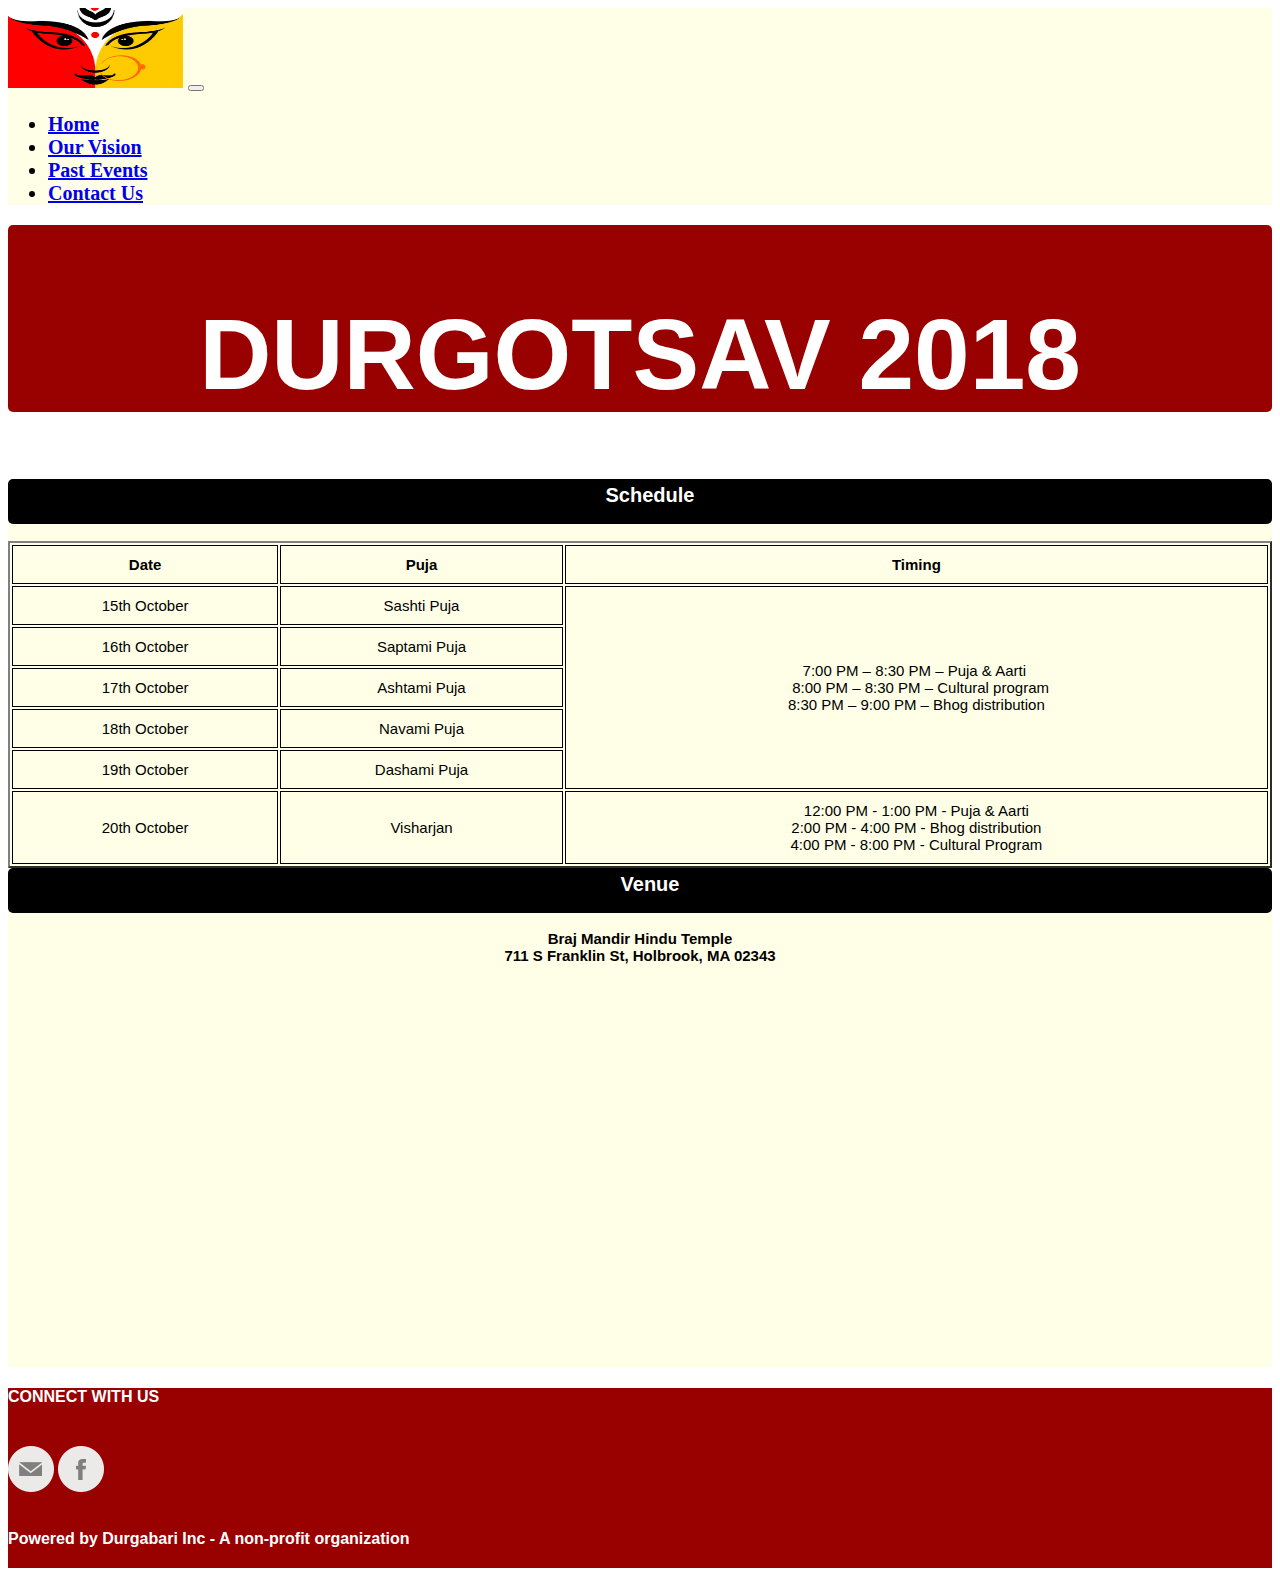
==== index.html @ a2c16697 "Add files via upload" ====
<!doctype html>
<html lang="en">
  <head>
    <!-- Required meta tags -->
    <meta charset="utf-8">
    <meta name="viewport" content="width=device-width, initial-scale=1, shrink-to-fit=no">

    <!-- Bootstrap CSS -->
    <link rel="stylesheet" href="https://stackpath.bootstrapcdn.com/bootstrap/4.1.3/css/bootstrap.min.css" integrity="sha384-MCw98/SFnGE8fJT3GXwEOngsV7Zt27NXFoaoApmYm81iuXoPkFOJwJ8ERdknLPMO" crossorigin="anonymous">

    <title>BostonDurgabari</title>
    <!--<link rel="stylesheet" href="css/reset.css"/>-->
    <link rel="stylesheet" href="css/bdb.css"/>
    <link rel="stylesheet" href="https://use.fontawesome.com/releases/v5.3.1/css/all.css" integrity="sha384-mzrmE5qonljUremFsqc01SB46JvROS7bZs3IO2EmfFsd15uHvIt+Y8vEf7N7fWAU" crossorigin="anonymous">
          
  </head>
  <body id="top">
    <div class="container">
      <nav class="navbar navbar-expand-lg navbar-light" id="mainNav">

            <a class="navbar-brand js-scroll-trigger"href="#top"><img src="images/logo.jpg" class="logo-image"/></a>
            <button class="navbar-toggler navbar-toggler-right" type="button" data-toggle="collapse" data-target="#navbar" aria-controls="navbar" aria-expanded="false" aria-label="Toggle Navigation"><span class="navbar-toggler-icon"></span></button>
            <div id="navbar" class="collapse navbar-collapse">
                <ul class="navbar-nav text-uppercase ml-auto">
                    <li class="nav-item"><a class="nav-link js-scroll-trigger header-nav" href="index.html">Home</a></li>
                    <li class="nav-item"><a class="nav-link js-scroll-trigger header-nav" href="our-vision.html">Our Vision</a></li>
                    <li class="nav-item"><a class="nav-link js-scroll-trigger header-nav" href="retro_event.html">Past Events</a></li>
                    <li class="nav-item"><a class="nav-link js-scroll-trigger header-nav" href="contact-us.html">Contact Us</a></li>
                </ul>
            </div>
        </nav>
    </div>
      
    <div class="container" >
      <div class="titleDiv">
          <h1 class="text-center my-1">DURGOTSAV 2018</h1></div>
    </div>
      
    <div  style="background-color: #FFFFE7; margin: 10px;"></div>
      
    <section class="container">
      <div class="contentDiv" style="background-color: #FFFFE7">
          <section class="row">
              <div class="col-sm-8 container">
                <div class="row">  
                    <div class="col-sm-1"></div>
                    <div class="col-sm-10">
                        <div class="headerDiv"><i class="fas fa-om"></i>&emsp;Schedule</div>
                        <br>
                        <div width="100%" >    
                            <table border="2px" width="100%" >
                            <tr>
                                <th>Date</th>
                                <th>Puja</th>
                                <th>Timing</th>
                            </tr>
                            <tr>
                                <td>15th October</td>
                                <td>Sashti Puja</td>
                                <td rowspan="5">7:00 PM – 8:30 PM – Puja & Aarti <br> 
                                                8:00 PM – 8:30 PM – Cultural program<br>
                                                8:30 PM – 9:00 PM – Bhog distribution
                                </td>
                            </tr>
                            <tr>
                                <td>16th October</td>
                                <td>Saptami Puja</td>
                            </tr>
                            <tr>
                                <td>17th October</td>
                                <td>Ashtami Puja</td>
                            </tr>
                            <tr>
                                <td>18th October</td>
                                <td>Navami Puja</td>
                            </tr>
                            <tr>
                                <td>19th October</td>
                                <td>Dashami Puja</td>
                            </tr>
                            <tr>

                                <td>20th October</td>
                                <td>Visharjan</td>
                                <td>12:00 PM - 1:00 PM - Puja & Aarti<br>
                                    2:00 PM - 4:00 PM - Bhog distribution<br>
                                    4:00 PM - 8:00 PM - Cultural Program 
                                </td>
                            </tr>
                            </table>
                        </div>
                    </div>
                    <div class="col-sm-1"></div>
                </div>    
              </div>
              <div class="col-sm-4 container">
                <div class="row">  
                       <div class="col-sm-11">
                        <div class="headerDiv"><i class="fas fa-map-marker-alt"></i>&emsp;Venue</div>
                        <br>
                           <strong>Braj Mandir Hindu Temple</strong> <br>
                           <strong>711 S Franklin St, Holbrook, MA 02343</strong>
                        <div id="map" >
                          <iframe src="https://www.google.com/maps/embed?pb=!1m18!1m12!1m3!1d47319.07246931795!2d-71.01379602369833!3d42.162225548134295!2m3!1f0!2f0!3f0!3m2!1i1024!2i768!4f13.1!3m3!1m2!1s0x89e4834ead996613%3A0x5ff5052f965f372f!2sBraj+Mandir+Hindu+Temple!5e0!3m2!1sen!2sus!4v1535807123737" height="400" width="100%" frameborder="0" allowfullscreen></iframe>
                        </div>
                    </div>
                    <div class="col-sm-1"></div>   
                </div>
              </div>
          </section>
      </div>
    </section>     
     
    <div  style="background-color: #FFFFE7; margin: 10px;"></div>
      
    <footer class="container">
        <div class="footerDiv text-center">
            <h4><b>CONNECT WITH US</b></h4>
            <br>
            <div>
                <a title="email us" href="mailto:durgabari.boston@gmail.com?Subject=Boston%20Durgabari%20Information%20Request"><img alt="follow me on facebook" src="images/email.png" border=0></a>
                <a target="_blank" title="Find us on facebook" href="https://www.facebook.com/events/1788508004769585/?ti=icl"><img alt="follow me on facebook" src="images/facebook.png" border=0></a>
                <div>&nbsp;</div>
                <p><b>Powered by Durgabari Inc - A non-profit organization</b></p>
            </div>
        </div>
    </footer> 
  
 
      
    <!-- Optional JavaScript -->
    <!-- jQuery first, then Popper.js, then Bootstrap JS -->
    <script src="https://code.jquery.com/jquery-3.3.1.slim.min.js" integrity="sha384-q8i/X+965DzO0rT7abK41JStQIAqVgRVzpbzo5smXKp4YfRvH+8abtTE1Pi6jizo" crossorigin="anonymous"></script>
    <script src="https://cdnjs.cloudflare.com/ajax/libs/popper.js/1.14.3/umd/popper.min.js" integrity="sha384-ZMP7rVo3mIykV+2+9J3UJ46jBk0WLaUAdn689aCwoqbBJiSnjAK/l8WvCWPIPm49" crossorigin="anonymous"></script>
    <script src="https://stackpath.bootstrapcdn.com/bootstrap/4.1.3/js/bootstrap.min.js" integrity="sha384-ChfqqxuZUCnJSK3+MXmPNIyE6ZbWh2IMqE241rYiqJxyMiZ6OW/JmZQ5stwEULTy" crossorigin="anonymous"></script>


  </body>
</html>
---- css/bdb.css ----
.logo-image{
    height: 80px;
    width: 175px;
} 

.navbar-light {
    background-color: #FFFFe7;
    font-size: 20px;
    color: #000;
    font-weight: bold;
}

.navbar-light .nav-item:hover .nav-link {
    color: #990000;
}

.titleDiv{
    text-align: center;
    font-size: 50px;
    font-weight: bolder;
    color: #fff;
    background-color: #990000;
    font-family: "Helvetica Neue", Helvetica, Arial, sans-serif;
    padding-top: 5px;
    border-radius: 5px;
}
.headerDiv{
    height: 40px;
    text-align: center;
    font-size: 20px;
    font-weight: bolder;
    color: #fff;
    font-family: "Helvetica Neue", Helvetica, Arial, sans-serif;
    padding-top: 5px;
    border-radius: 5px;
    background-color: #000;

}
.contentDiv{
    text-align: center;
    font-size: 15px;
    color: #000;
    /*background-color: #000;*/
    font-family: "Helvetica Neue", Helvetica, Arial, sans-serif;
 }

.footerDiv{
    width: 100%;
    height: 180px;
    color: #fff;
    font-family: sans-serif;
    background-color: #990000;
}

@media(max-width:575px){

}
    
}
@media(min-width:576px){

}
    
}
@media(min-width:768px){
    
}
@media(min-width:992px){
    
}
@media(min-width:1200px){
    
}

th, td {
    border: 1px solid black;
    border-collapse: collapse;
    padding: 10px;
}

.email-input{
    width: 100%;
    height: 40px;
    font-family: sans-serif;
    font-size: 15px;
    font-weight: 100;
    text-indent: 5px;
    color: #000;
    
}

#emailForm textarea{
    font-family: sans-serif;
    font-size: 15px;
    font-weight: 100;
    text-indent: 5px;
    color: #000;
    
}

.contact-button{
    background-color: #990000;
    color: #fff3e6;
    font-weight: bolder;
    width: 125px;
    height: 50px;
}


#sendButton{
    font-size: 20px;
    width: 125px;
    color: #fff;
}

#sendButton:hover{
    background-color: #cc0000;
    color: #fff;
}

.contactText{
    font-family: sans-serif;
    font-size: 15px;
    font-weight: 100;
    text-indent: 5px;
    color: #000;
    border: 1px #000;
    border-style: solid;
    width=400px;
}

/*style for our other page*/
.accordian-header{
    border-radius: 5px;
    background-color: #000000;
    /*color: #ffd633;*/
    padding: 10px;
    /* font-style: italic; */
    font-family: "Helvetica Neue", Helvetica, Arial, sans-serif;
    margin-top: 0px;
    text-align: left;
    color: #fff;
    font-size: 20px;
    font-weight: bolder;

}

.accordian-time{
    /*border-radius: 5px;*/
    background-color: #990000;
    color: #ffffff;
    width: 180px;
    padding: 10px;
    float: right;
    /* font-style: italic; */
    font-family: "Helvetica Neue", Helvetica, Arial, sans-serif;
}

.page-title-background{
    /*background-color: #fff3e6;*/
    background-color: #FFFFE7;
    color: #990000;

}

.past-images{
    width: 500px;
    height: 300px;
    border: 1px solid darkgray;
    /*border-radius: 15px;*/
    /*box-shadow: 3px 3px 3px darkgray;*/
}
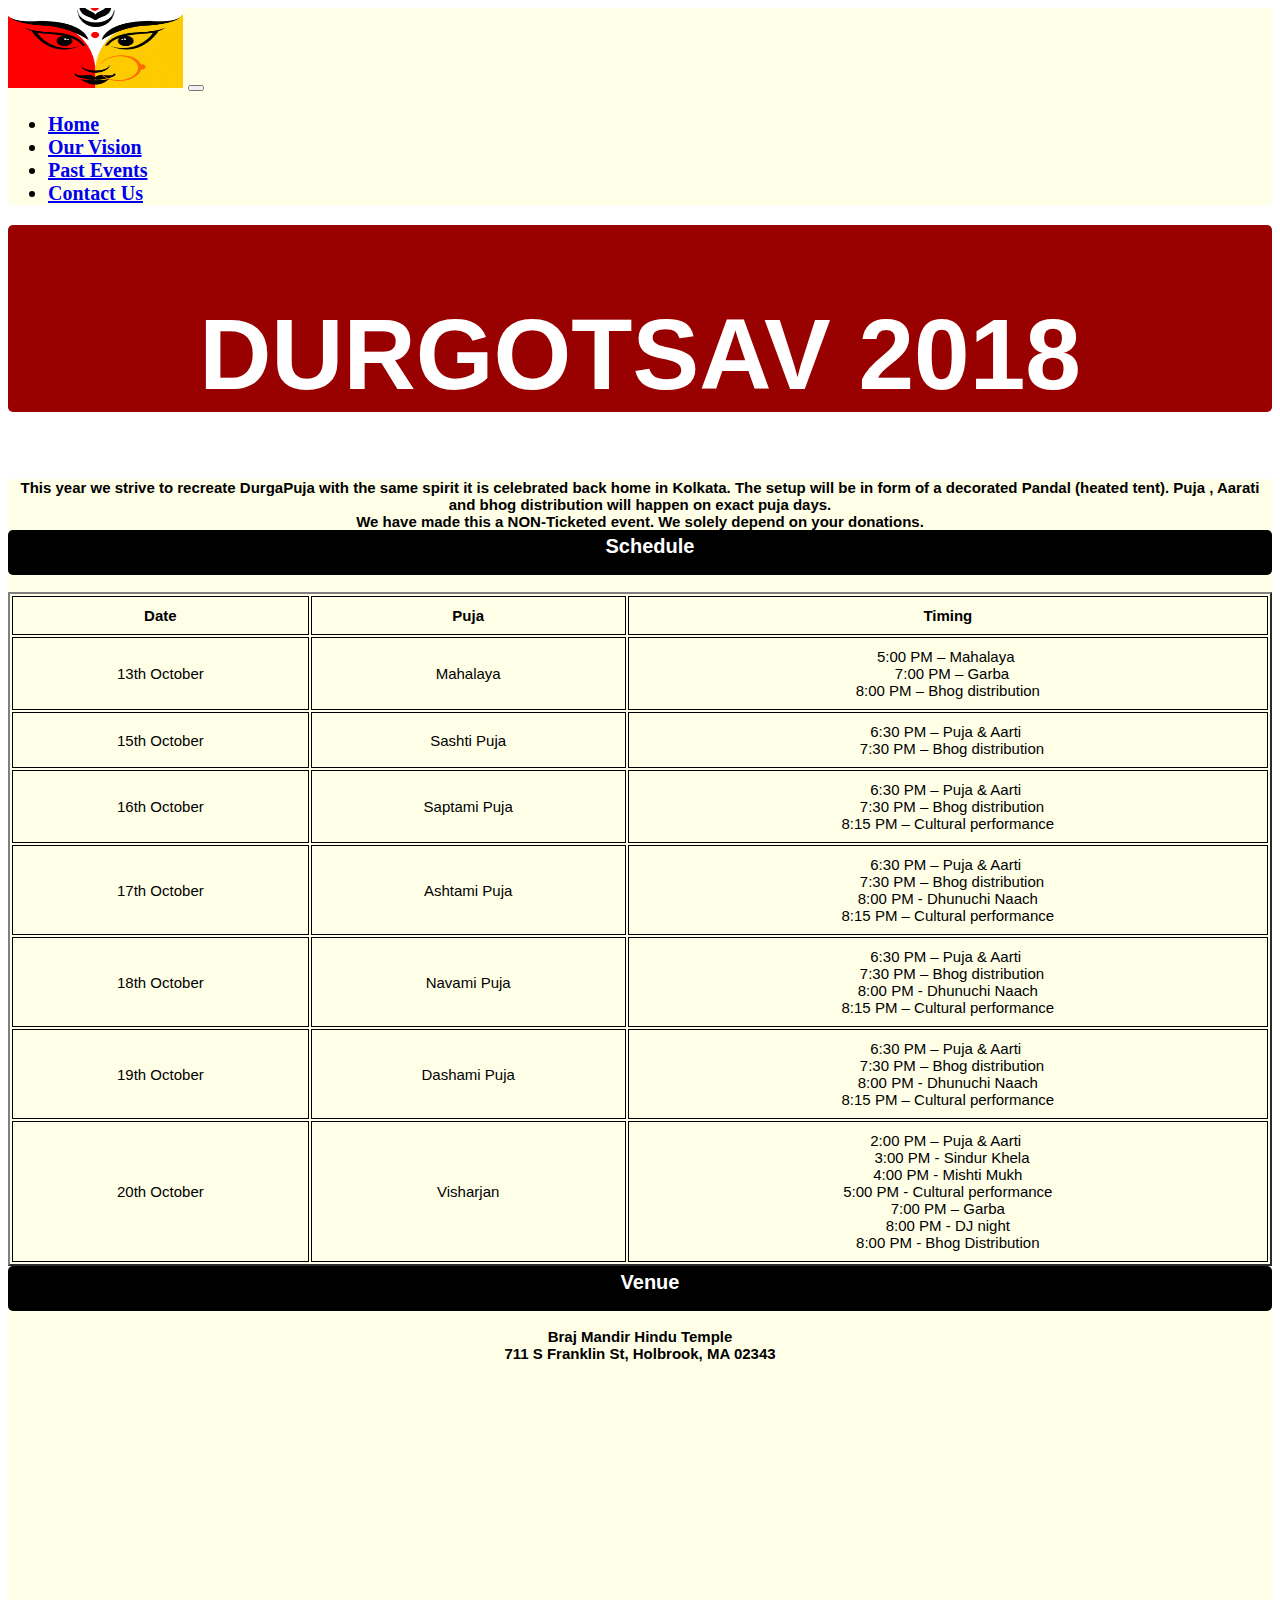
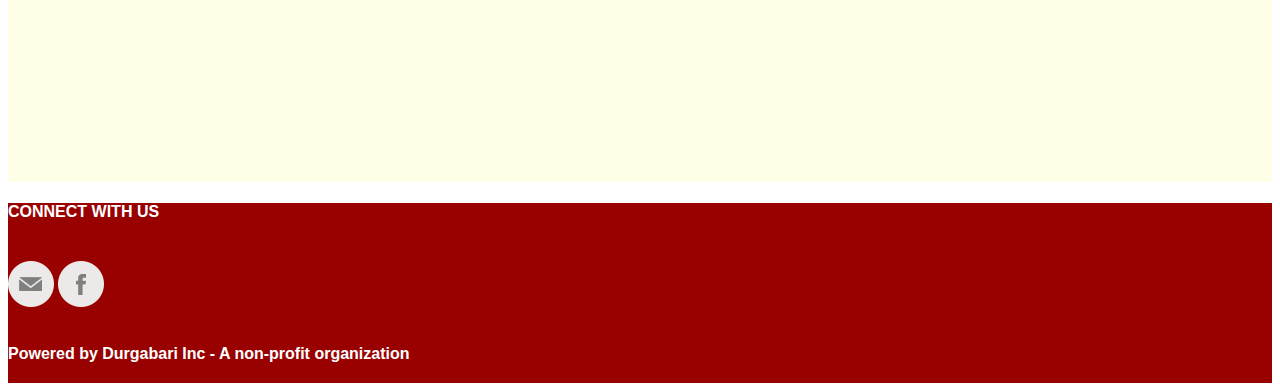
==== commit a772061a: "Add files via upload" ====
--- a/index.html
+++ b/index.html
@@ -41,6 +41,10 @@
     <section class="container">
       <div class="contentDiv" style="background-color: #FFFFE7">
           <section class="row">
+              <div class="col-sm-12 container">
+                <strong>This year we strive to recreate DurgaPuja with the same spirit it is celebrated back home in Kolkata. The setup will be in form of a decorated Pandal (heated tent). Puja , Aarati and bhog distribution will happen on exact puja days. </strong><br>
+                    <strong>We have made this a NON-Ticketed event. We solely depend on your donations.</strong>
+              </div>              
               <div class="col-sm-8 container">
                 <div class="row">  
                     <div class="col-sm-1"></div>
@@ -55,36 +59,65 @@
                                 <th>Timing</th>
                             </tr>
                             <tr>
+                                <td>13th October</td>
+                                <td>Mahalaya</td>
+                                <td>5:00 PM – Mahalaya <br> 
+                                    7:00 PM – Garba<br>
+                                    8:00 PM – Bhog distribution
+                                </td>
+                            </tr>
+                            <tr>
                                 <td>15th October</td>
                                 <td>Sashti Puja</td>
-                                <td rowspan="5">7:00 PM – 8:30 PM – Puja & Aarti <br> 
-                                                8:00 PM – 8:30 PM – Cultural program<br>
-                                                8:30 PM – 9:00 PM – Bhog distribution
+                                <td>6:30 PM – Puja & Aarti <br> 
+                                    7:30 PM – Bhog distribution
                                 </td>
                             </tr>
                             <tr>
                                 <td>16th October</td>
                                 <td>Saptami Puja</td>
+                                <td>6:30 PM – Puja & Aarti <br> 
+                                    7:30 PM – Bhog distribution<br>
+                                    8:15 PM – Cultural performance
+                                </td>                                
                             </tr>
                             <tr>
                                 <td>17th October</td>
                                 <td>Ashtami Puja</td>
+                                <td>6:30 PM – Puja & Aarti <br> 
+                                    7:30 PM – Bhog distribution<br>
+                                    8:00 PM - Dhunuchi Naach<br>
+                                    8:15 PM – Cultural performance
+                                </td>
                             </tr>
                             <tr>
                                 <td>18th October</td>
                                 <td>Navami Puja</td>
+                                <td>6:30 PM – Puja & Aarti <br> 
+                                    7:30 PM – Bhog distribution<br>
+                                    8:00 PM - Dhunuchi Naach<br>
+                                    8:15 PM – Cultural performance
+                                </td>
                             </tr>
                             <tr>
                                 <td>19th October</td>
                                 <td>Dashami Puja</td>
+                                <td>6:30 PM – Puja & Aarti <br> 
+                                    7:30 PM – Bhog distribution<br>
+                                    8:00 PM - Dhunuchi Naach<br>
+                                    8:15 PM – Cultural performance
+                                </td>
                             </tr>
                             <tr>
-
                                 <td>20th October</td>
                                 <td>Visharjan</td>
-                                <td>12:00 PM - 1:00 PM - Puja & Aarti<br>
-                                    2:00 PM - 4:00 PM - Bhog distribution<br>
-                                    4:00 PM - 8:00 PM - Cultural Program 
+                                <td>2:00 PM – Puja & Aarti <br> 
+                                    3:00 PM - Sindur Khela<br>
+                                    4:00 PM - Mishti Mukh<br>
+                                    5:00 PM - Cultural performance<br>
+                                    7:00 PM – Garba<br>
+                                    8:00 PM - DJ night<br>
+                                    8:00 PM - Bhog Distribution
                                 </td>
                             </tr>
                             </table>
@@ -106,7 +139,8 @@
                     </div>
                     <div class="col-sm-1"></div>   
                 </div>
-              </div>
+              </div><br>
+
           </section>
       </div>
     </section>     
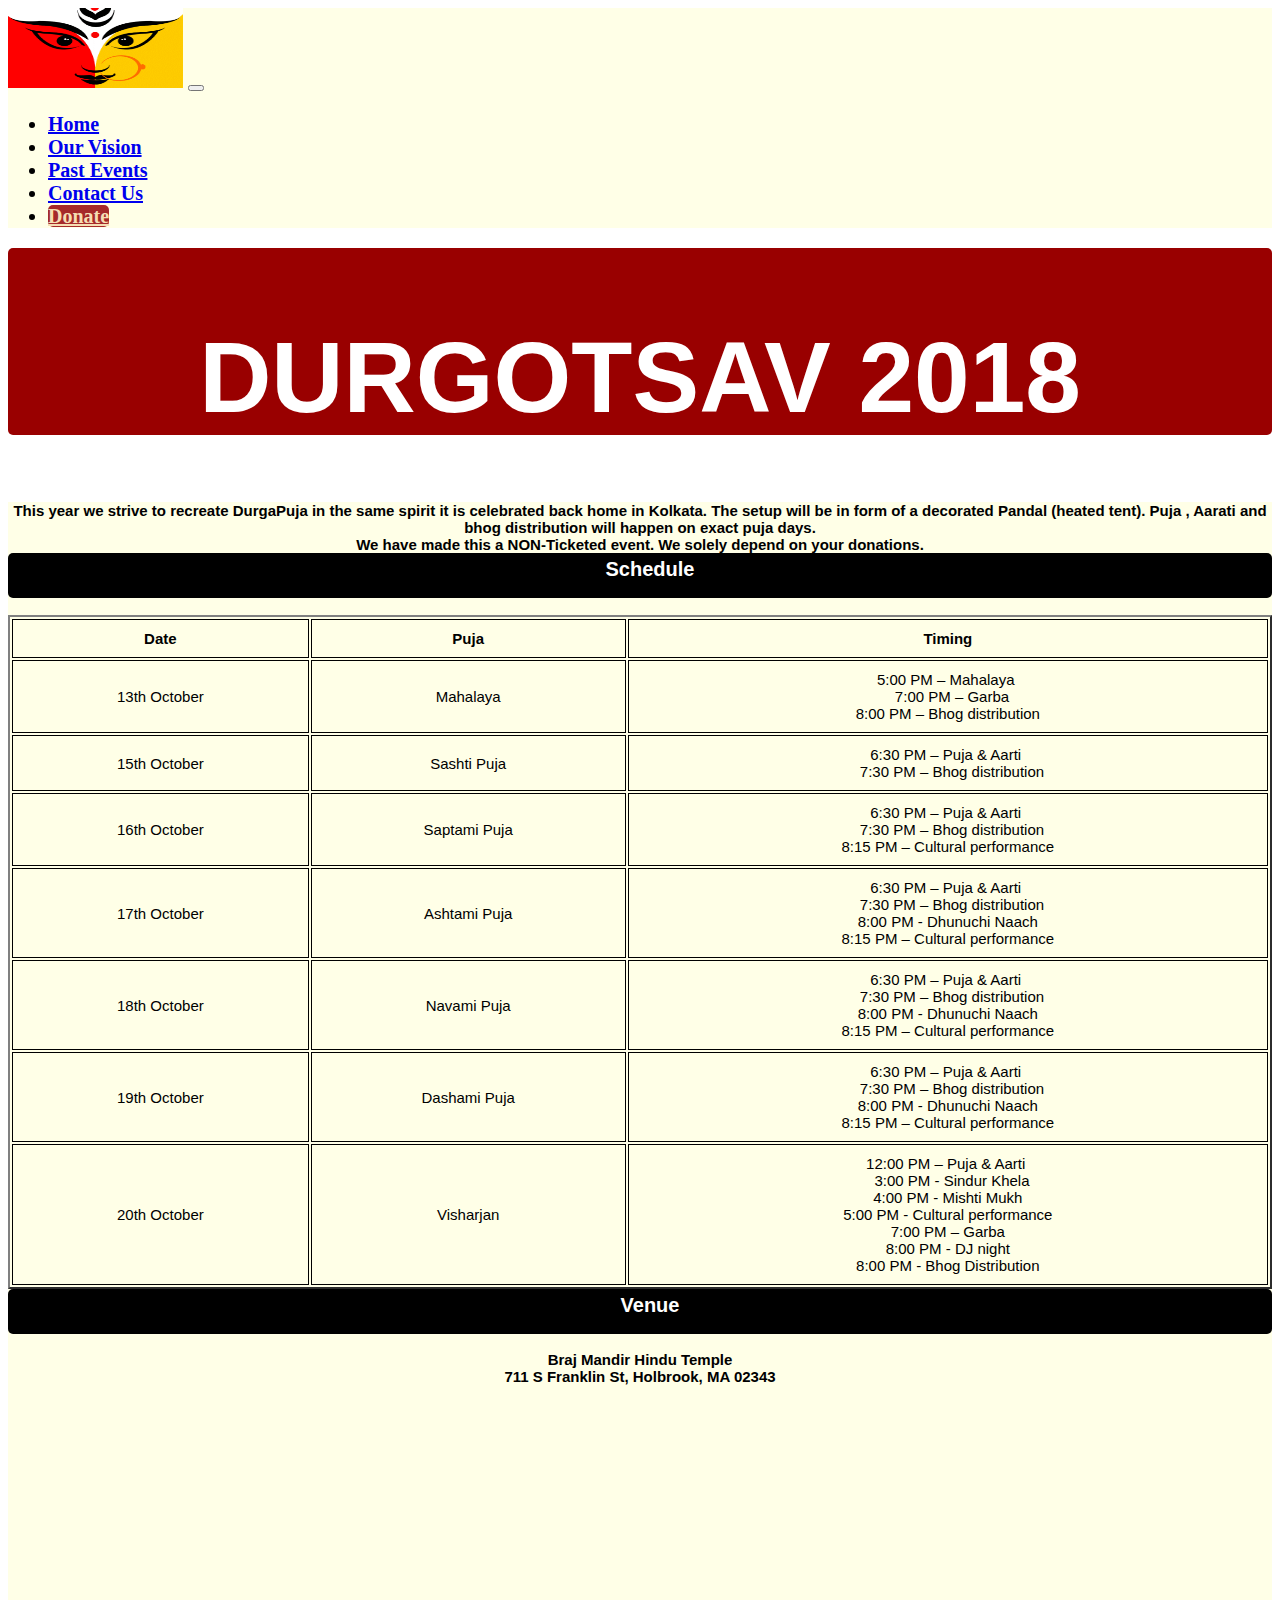
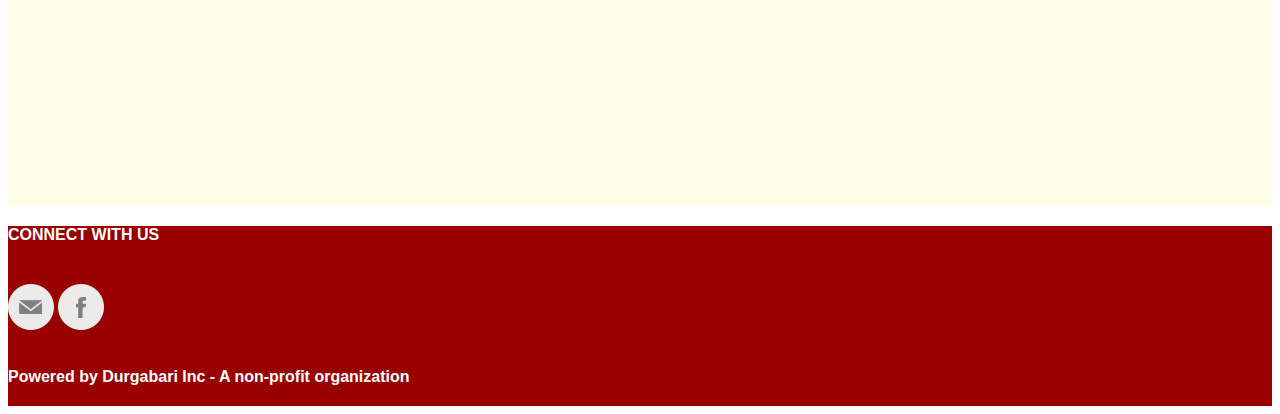
==== commit 9e4146cf: "Add files via upload" ====
--- a/index.html
+++ b/index.html
@@ -26,6 +26,7 @@
                     <li class="nav-item"><a class="nav-link js-scroll-trigger header-nav" href="our-vision.html">Our Vision</a></li>
                     <li class="nav-item"><a class="nav-link js-scroll-trigger header-nav" href="retro_event.html">Past Events</a></li>
                     <li class="nav-item"><a class="nav-link js-scroll-trigger header-nav" href="contact-us.html">Contact Us</a></li>
+                    <li class="nav-item"><a class="nav-link js-scroll-trigger header-nav" style="color: wheat; background-color: brown; border-radius: 5px" href="https://www.paypal.com/cgi-bin/webscr?cmd=_s-xclick&hosted_button_id=DVKT66HUDXZHE">Donate</a></li>                    
                 </ul>
             </div>
         </nav>
@@ -42,7 +43,7 @@
       <div class="contentDiv" style="background-color: #FFFFE7">
           <section class="row">
               <div class="col-sm-12 container">
-                <strong>This year we strive to recreate DurgaPuja with the same spirit it is celebrated back home in Kolkata. The setup will be in form of a decorated Pandal (heated tent). Puja , Aarati and bhog distribution will happen on exact puja days. </strong><br>
+                <strong>This year we strive to recreate DurgaPuja in the same spirit it is celebrated back home in Kolkata. The setup will be in form of a decorated Pandal (heated tent). Puja , Aarati and bhog distribution will happen on exact puja days. </strong><br>
                     <strong>We have made this a NON-Ticketed event. We solely depend on your donations.</strong>
               </div>              
               <div class="col-sm-8 container">
@@ -111,7 +112,7 @@
                             <tr>
                                 <td>20th October</td>
                                 <td>Visharjan</td>
-                                <td>2:00 PM – Puja & Aarti <br> 
+                                <td>12:00 PM – Puja & Aarti <br> 
                                     3:00 PM - Sindur Khela<br>
                                     4:00 PM - Mishti Mukh<br>
                                     5:00 PM - Cultural performance<br>
